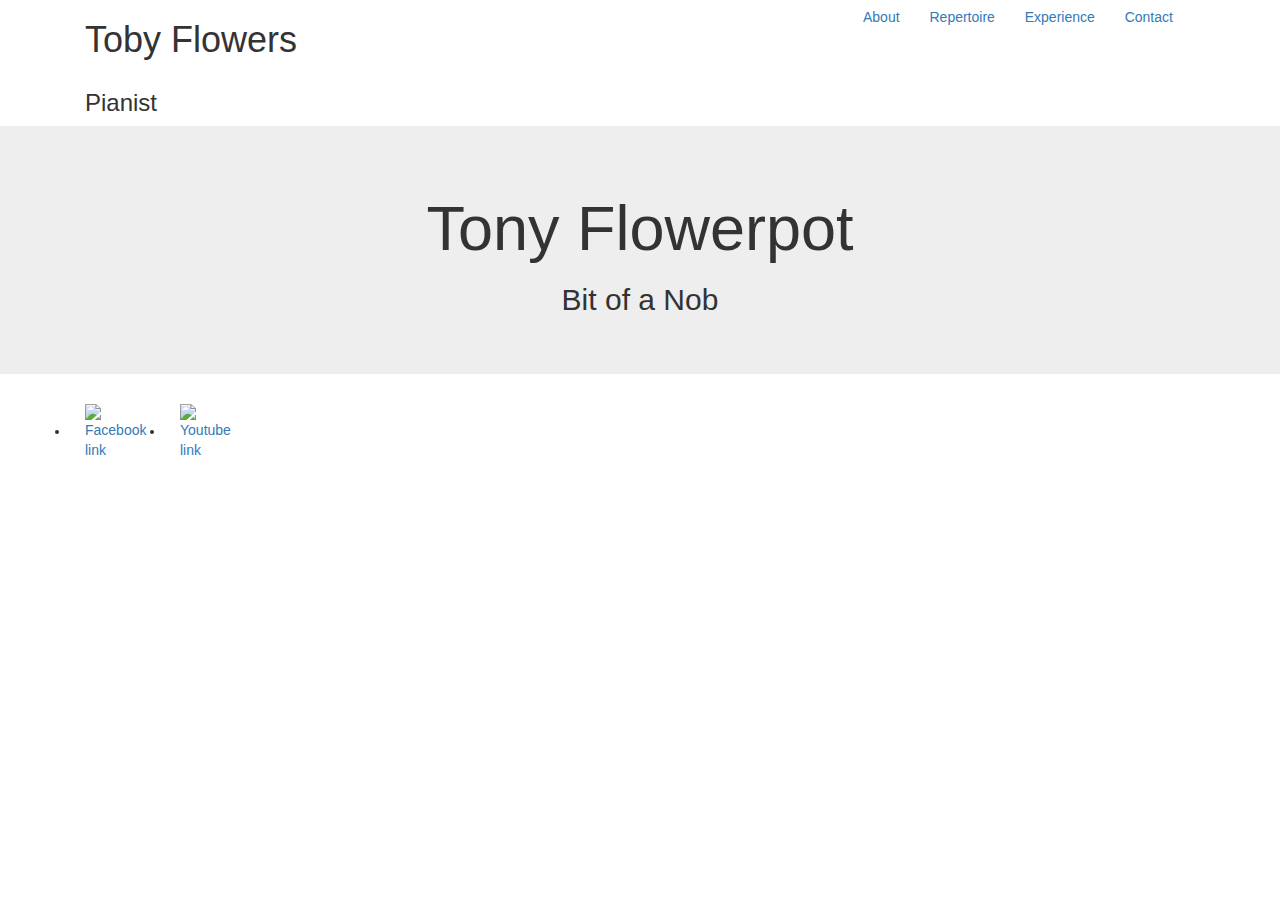
==== about.html @ 2d1de2f9 "Linked About to Button" ====
<!DOCTYPE html>
<html lang="en">
  <head>
    <title>Toby Flowers | About</title>
    <meta charset="utf-8">
    <link rel='stylesheet' href='https://maxcdn.bootstrapcdn.com/bootstrap/3.3.6/css/bootstrap.min.css'>
    <link rel='stylesheet' type='text/css' href='https://fonts.googleapis.com/css?family=Raleway'>
    <link rel='stylesheet' type='text/css' href='https://fonts.googleapis.com/css?family=Roboto:300,400,700'>
	  <link rel='stylesheet' type='text/css' href='about.css'>
  </head>

  <body>
    <header class="container">
      <div class="row">
        <div class="col-sm-8">
          <h1 class="col-sm-8">Toby Flowers</h1>
          <h3 class="col-sm-8">Pianist</h3>
        </div>
        <nav class="col-sm-4">
          <a class="btn" href="about.html">About</a>
          <a class="btn" href="#">Repertoire</a>
          <a class="btn" href="#">Experience</a>
          <a class="btn" href="#">Contact</a>
        </nav>
      </div>
    </header>
    <div class="not-header">
     <section class="jumbotron">
       <div class="container">
         <div class="row text-center">
           <h1>Tony Flowerpot</h1>
           <h2>Bit of a Nob</h2>
         </div>
        </div>
     </section>
     <footer class="container">
       <div class="row">
         <ul class="col-sm-12">
           <li class="col-sm-1">
             <a href="https://www.facebook.com/toby.flowers.58"><img src="images/fb-logo.png" alt="Facebook link"></a>
           </li>
           <li class="col-sm-1">
             <a href="https://www.youtube.com/user/Faterasca"><img src="images/yt-logo.png" alt="Youtube link"></a>
           </li>
         </ul>
       </div>
     </footer>
    </div>
  </body>
</html>
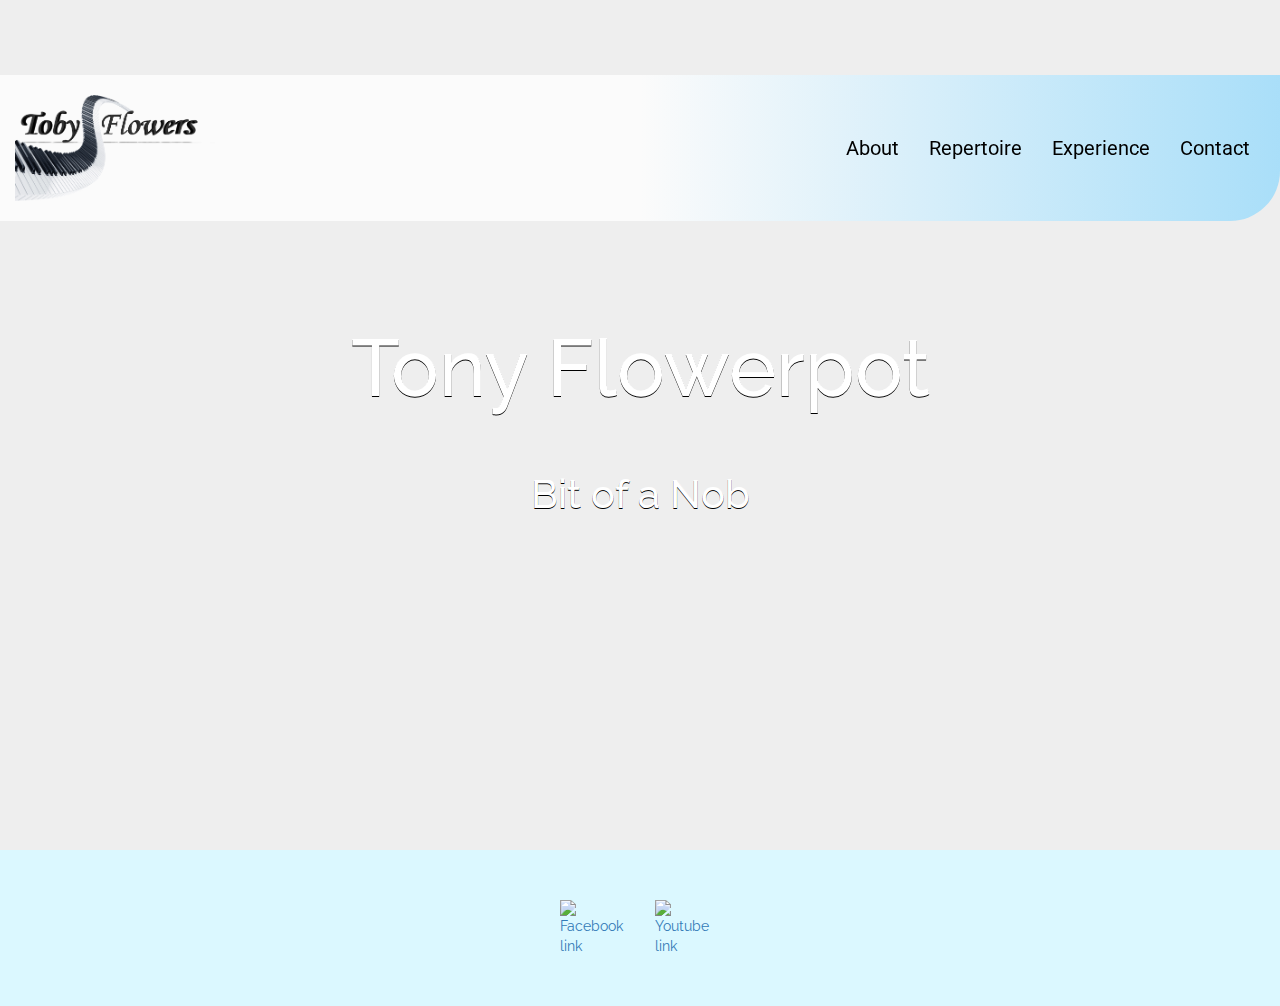
==== commit 84ee33e0: "Logo added" ====
--- a/about.html
+++ b/about.html
@@ -13,8 +13,7 @@
     <header class="container">
       <div class="row">
         <div class="col-sm-8">
-          <h1 class="col-sm-8">Toby Flowers</h1>
-          <h3 class="col-sm-8">Pianist</h3>
+          <img src="images/name-logo.png" alt="Toby Flowers Pianist">
         </div>
         <nav class="col-sm-4">
           <a class="btn" href="about.html">About</a>
--- a/about.css
+++ b/about.css
@@ -0,0 +1,100 @@
+* {
+	font-family: 'Raleway', sans-serif;
+}
+
+body {
+	background-color: #dbf8ff;
+}
+
+header {
+	margin-top: 75px;
+	padding: 20px 0;
+	background: linear-gradient(to right, rgba(255,255,255,0.75), rgba(255,255,255,0.75), rgba(146,217,252,0.75));
+	position: fixed;
+	width: 100% !important;
+	border-radius: 0 0 50px 0;
+}
+
+.not-header {
+}
+
+header .row,
+footer .row {
+	display: flex;
+	align-items: center;
+}
+
+header .row img {
+	width: 200px;
+}
+
+header nav {
+	display: flex;
+	justify-content: flex-end;
+}
+
+header a {
+	color: #000;
+}
+
+header p {
+	padding: 0 20px;
+	margin: 0;
+}
+
+.btn {
+	margin: 0;
+	padding: 10px 15px 10px 15px;
+	border-radius: 20px;
+	border: 0px;
+	font-family: 'Roboto', sans-serif;
+	font-size: 20px;
+}
+
+.btn:hover {
+	background-color: #fff;
+}
+
+.jumbotron {
+	margin: 0;
+	display: flex;
+	align-items: center;
+	background-image: url(images/MFW.png);
+	background-attachment: fixed;
+	background-position: center;
+	background-repeat: no-repeat;
+	height: 850px;
+	color: #fff;
+	text-shadow: 0.5px 0.5px 0.5px #000000;
+}
+
+.jumbotron h1 {
+	font-size: 80px;
+	font-weight: 500;
+	margin: 0;
+}
+
+.jumbotron h2 {
+	margin-top: 1.5em;
+	font-size: 40px;
+}
+
+footer {
+	margin: 50px 0;
+}
+
+footer .col-sm-12 {
+	margin: 0;
+	display: flex;
+}
+
+footer ul {
+	padding:left: 0;
+	padding:right: 0;
+	justify-content: center;
+	list-style: none;
+}
+
+footer img {
+	height: 32px;
+}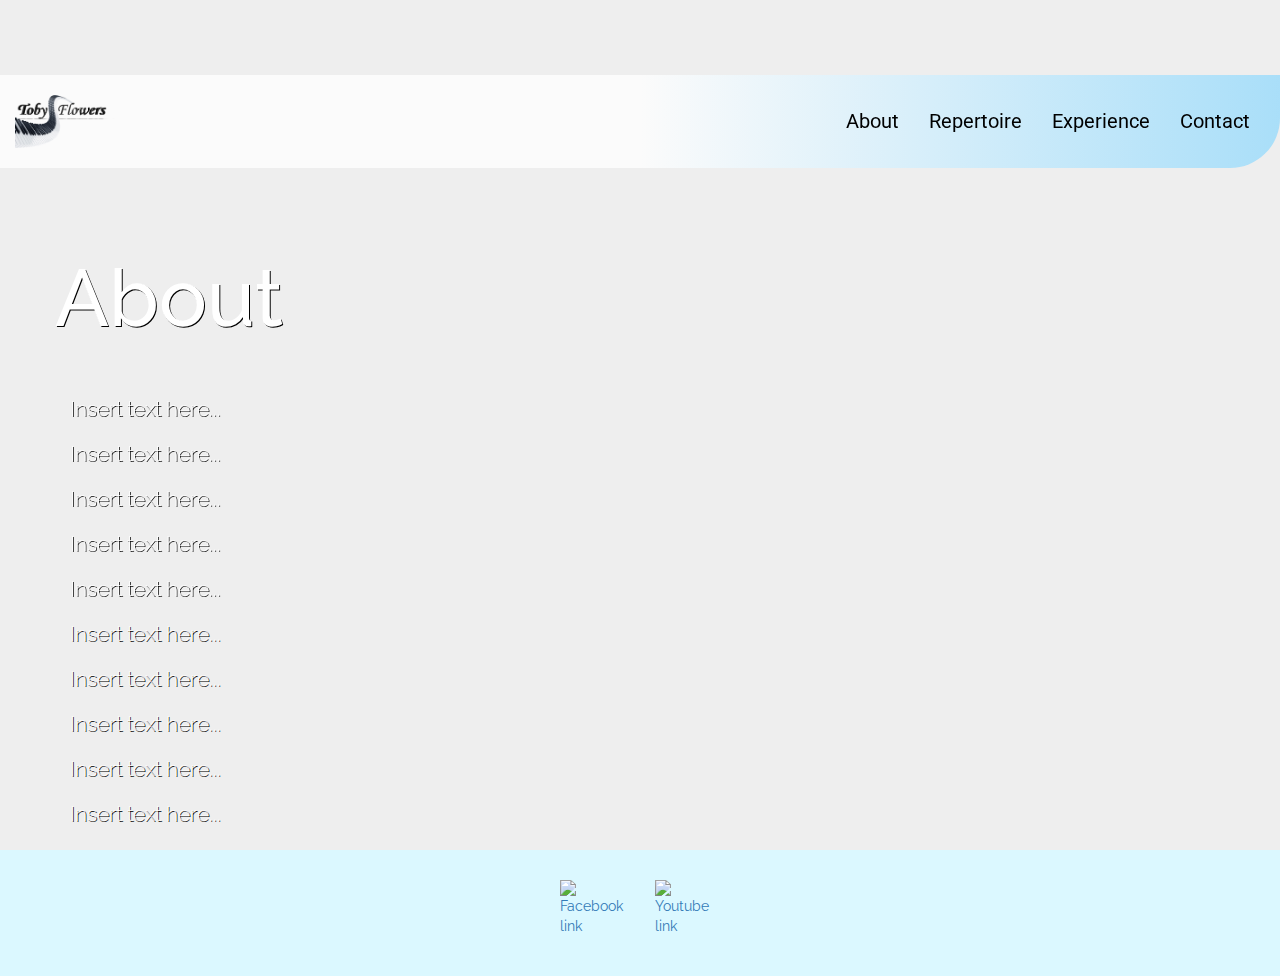
==== commit 24408bed: "Updated About page with body text" ====
--- a/about.html
+++ b/about.html
@@ -13,7 +13,8 @@
     <header class="container">
       <div class="row">
         <div class="col-sm-8">
-          <img src="images/name-logo.png" alt="Toby Flowers Pianist">
+          <!-- Keyboard image courtesy of clipartfest.com -->
+          <a href="index.html"><img src="images/name-logo.png" alt="Toby Flowers Pianist"></a>
         </div>
         <nav class="col-sm-4">
           <a class="btn" href="about.html">About</a>
@@ -23,27 +24,44 @@
         </nav>
       </div>
     </header>
-    <div class="not-header">
-     <section class="jumbotron">
-       <div class="container">
-         <div class="row text-center">
-           <h1>Tony Flowerpot</h1>
-           <h2>Bit of a Nob</h2>
-         </div>
+    <section class="jumbotron">
+      <div class="container">
+        <div class="row text-left">
+          <h1>About</h1>
+          <div class="about-body">
+            <p class="col-sm-8">Insert text here...</p>
+            <p class="col-sm-8">Insert text here...</p>
+            <p class="col-sm-8">Insert text here...</p>
+            <p class="col-sm-8">Insert text here...</p>
+            <p class="col-sm-8">Insert text here...</p>
+            <p class="col-sm-8">Insert text here...</p>
+            <p class="col-sm-8">Insert text here...</p>
+            <p class="col-sm-8">Insert text here...</p>
+            <p class="col-sm-8">Insert text here...</p>
+            <p class="col-sm-8">Insert text here...</p>
+            <p class="col-sm-8">Insert text here...</p>
+            <p class="col-sm-8">Insert text here...</p>
+            <p class="col-sm-8">Insert text here...</p>
+            <p class="col-sm-8">Insert text here...</p>
+            <p class="col-sm-8">Insert text here...</p>
+            <p class="col-sm-8">Insert text here...</p>
+          </div>
         </div>
-     </section>
-     <footer class="container">
-       <div class="row">
-         <ul class="col-sm-12">
-           <li class="col-sm-1">
-             <a href="https://www.facebook.com/toby.flowers.58"><img src="images/fb-logo.png" alt="Facebook link"></a>
-           </li>
-           <li class="col-sm-1">
-             <a href="https://www.youtube.com/user/Faterasca"><img src="images/yt-logo.png" alt="Youtube link"></a>
-           </li>
-         </ul>
-       </div>
-     </footer>
-    </div>
+      </div>
+    </section>
+    <footer class="container">
+      <div class="row">
+        <ul class="col-sm-12">
+          <li class="col-sm-1">
+            <a href="https://www.facebook.com/toby.flowers.58">
+              <img src="images/fb-logo.png" alt="Facebook link"></a>
+          </li>
+          <li class="col-sm-1">
+            <a href="https://www.youtube.com/user/Faterasca">
+              <img src="images/yt-logo.png" alt="Youtube link"></a>
+          </li>
+        </ul>
+      </div>
+    </footer>
   </body>
 </html>--- a/about.css
+++ b/about.css
@@ -15,9 +15,6 @@
 	border-radius: 0 0 50px 0;
 }
 
-.not-header {
-}
-
 header .row,
 footer .row {
 	display: flex;
@@ -25,7 +22,7 @@
 }
 
 header .row img {
-	width: 200px;
+	width: 100px;
 }
 
 header nav {
@@ -37,11 +34,6 @@
 	color: #000;
 }
 
-header p {
-	padding: 0 20px;
-	margin: 0;
-}
-
 .btn {
 	margin: 0;
 	padding: 10px 15px 10px 15px;
@@ -49,6 +41,7 @@
 	border: 0px;
 	font-family: 'Roboto', sans-serif;
 	font-size: 20px;
+	transition: All 0.5s ease;
 }
 
 .btn:hover {
@@ -59,38 +52,40 @@
 	margin: 0;
 	display: flex;
 	align-items: center;
-	background-image: url(images/MFW.png);
+	background-image: url(images/jumbotron-piano.jpg);
 	background-attachment: fixed;
 	background-position: center;
 	background-repeat: no-repeat;
+	background-size: cover;
 	height: 850px;
 	color: #fff;
 	text-shadow: 0.5px 0.5px 0.5px #000000;
+	overflow: auto;
+}
+
+.jumbotron .container {
+	margin-bottom: 3em;
 }
 
 .jumbotron h1 {
 	font-size: 80px;
 	font-weight: 500;
-	margin: 0;
+	margin-top: 7em;
 }
 
-.jumbotron h2 {
-	margin-top: 1.5em;
-	font-size: 40px;
+.about-body {
+	padding-top: 3em;
 }
 
 footer {
-	margin: 50px 0;
+	margin: 30px 0;
 }
 
 footer .col-sm-12 {
-	margin: 0;
 	display: flex;
 }
 
 footer ul {
-	padding:left: 0;
-	padding:right: 0;
 	justify-content: center;
 	list-style: none;
 }
